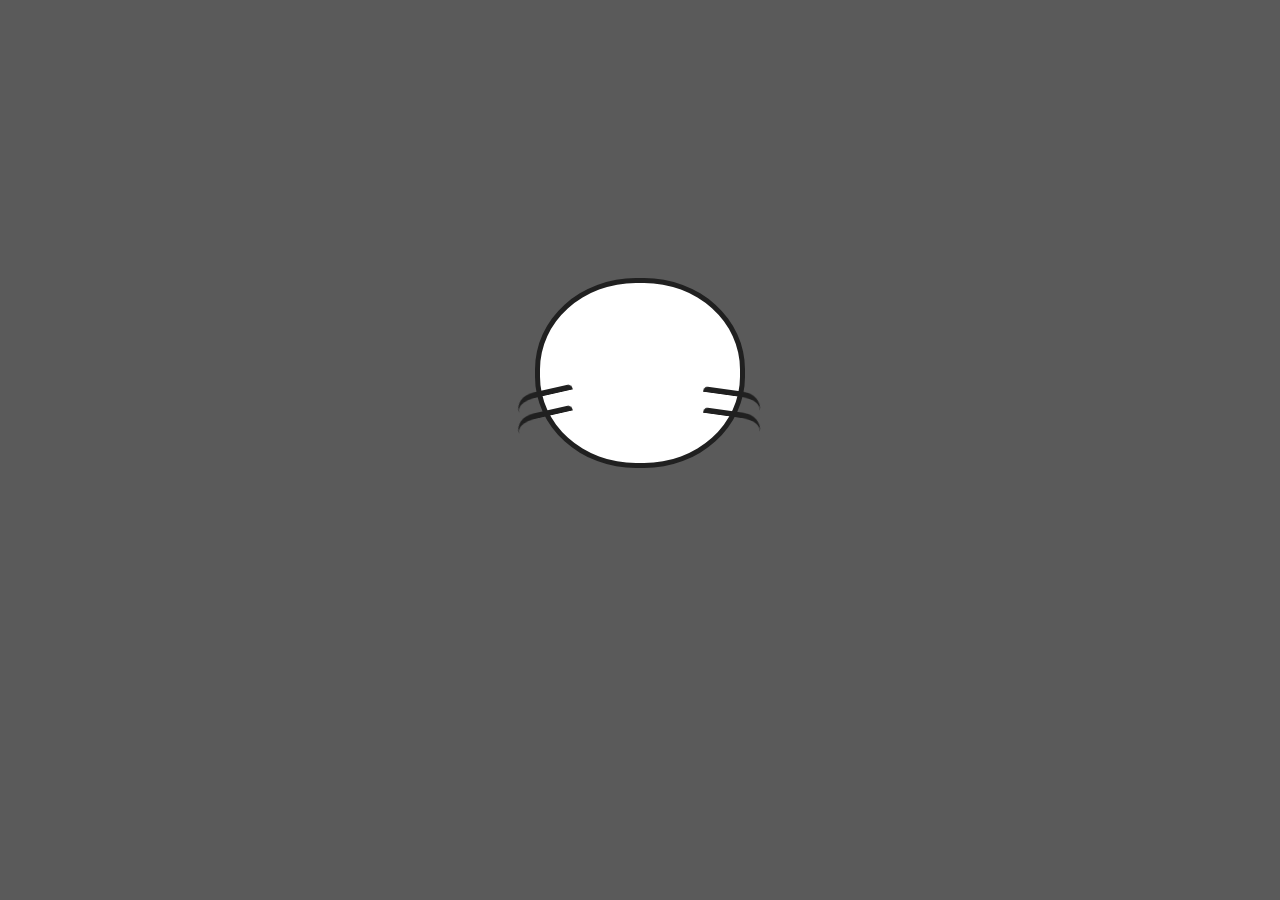
==== myCharacterAnimation.html @ 0dfd61d5 "🎉 애니메이션 레포 및 파일 생성" ====
<!DOCTYPE html>
<html lang="ko-KR">
  <head>
    <meta charset="UTF-8" />
    <meta name="viewport" content="width=device-width, initial-scale=1.0" />
    <title>내 캐릭터 애니메이션</title>

    <!--css-->
    <link rel="stylesheet" href="myCharacterAnimation.css" />
  </head>
  <body>
    <div class="sungl-cat">
      <div class="left-ear"></div>
      <div class="right-ear"></div>

      <div class="face">
        <div class="sunglass"></div>
        <div class="nose"></div>
        <div class="mouse"></div>
        <div class="whiskers left"></div>
        <div class="whiskers left"></div>
        <div class="whiskers right"></div>
        <div class="whiskers right"></div>
      </div>
    </div>
  </body>
</html>
---- myCharacterAnimation.css ----
body {
  background-color: #5a5a5a;
}

.sungl-cat {
  display: flex;
  justify-content: center;

  position: relative;
  top: 30vh;
}

.face {
  position: relative;

  width: 200px;
  height: 180px;
  border: 5px solid #202020;
  background-color: #fff;
  border-radius: 48%;
}

.sungl-cat:hover > .left-ear {
  position: absolute;
  width: 100px;
  height: 130px;
  background-image: url(./src/fold-ear.svg);
  background-repeat: no-repeat;

  transform: translate(-98px, -38px) rotate(348deg);
}

.sungl-cat:hover > .right-ear {
  position: absolute;
  width: 100px;
  height: 130px;
  background-image: url(./src/fold-ear.svg);
  background-repeat: no-repeat;

  transform: translate(100px, -32px) rotate(17deg) scaleX(-1);
}

.left-ear {
  position: absolute;
  width: 100px;
  height: 130px;
  background-image: url(./src/ear.svg);
  background-repeat: no-repeat;

  transform: translate(-98px, -38px) rotate(348deg);
}
.right-ear {
  position: absolute;
  width: 100px;
  height: 130px;
  background-image: url(./src/ear.svg);
  background-repeat: no-repeat;

  transform: translate(100px, -32px) rotate(17deg) scaleX(-1);
}

.whiskers.left {
  width: 60px;
  height: 14px;
  background-color: transparent;

  /* transform: translate(-25px, 105px) rotate(345deg); */
  transform: translate(-25px, 105px) rotateX(38deg) rotate(344deg);
  border-radius: 50px 10px 10px 0;
  border-top: 7px solid #202020;
}
.whiskers.right {
  width: 60px;
  height: 14px;
  background-color: transparent;

  /* transform: translate(-25px, 105px) rotate(345deg); */
  transform: translate(162px, 63px) rotateX(38deg) rotate(370deg) scaleX(-1);
  border-radius: 50px 10px 10px 0;
  border-top: 7px solid #202020;
}

/* 
.sunglass {
  width: 120px;
  height: 30px;
  background-color: #000;
} */
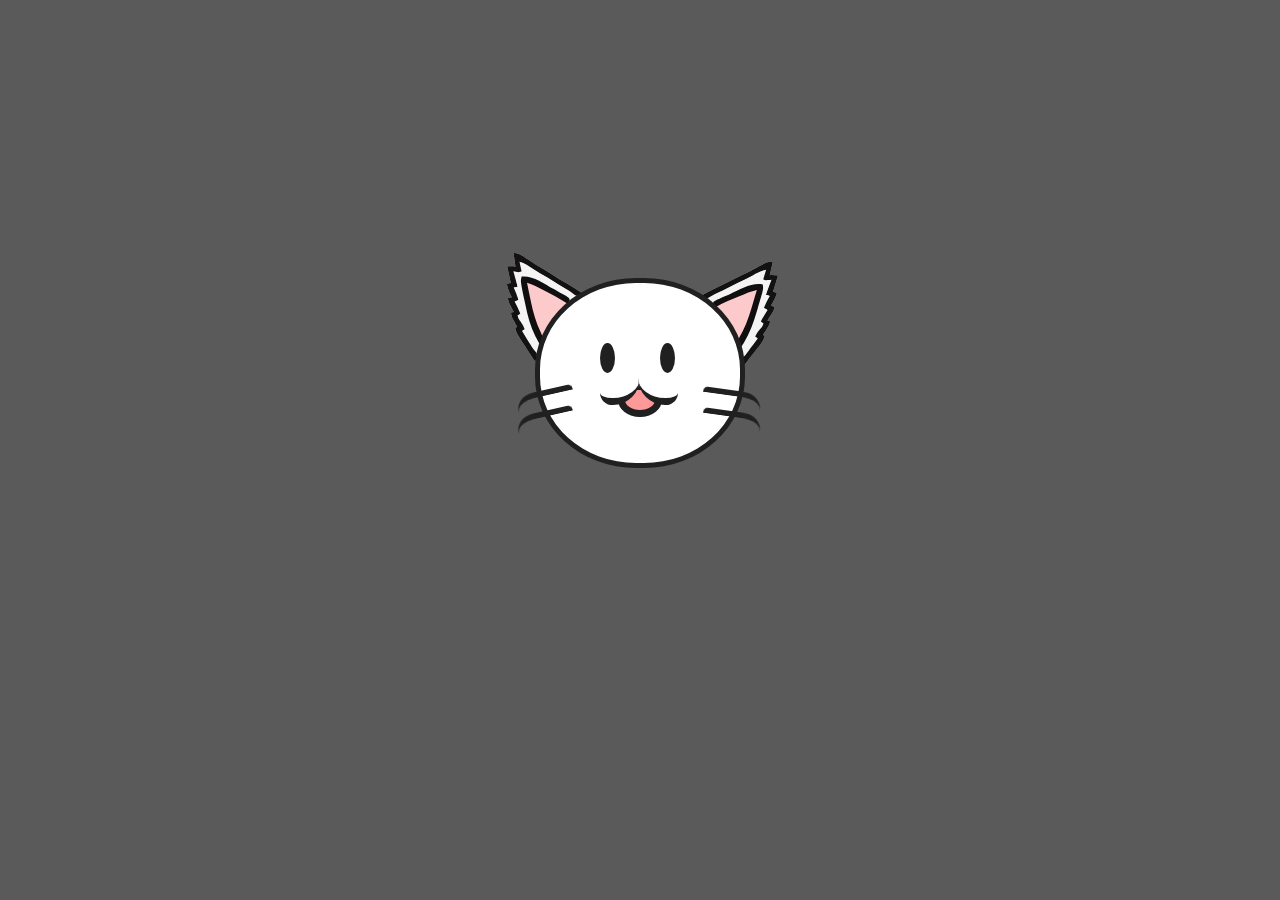
==== commit 654fc1a3: "✅ update : add 눈, 입술, 입" ====
--- a/myCharacterAnimation.html
+++ b/myCharacterAnimation.html
@@ -13,10 +13,19 @@
       <div class="left-ear"></div>
       <div class="right-ear"></div>
 
+      <!-- 얼굴 -->
       <div class="face">
+        <!-- 선글라스 -->
         <div class="sunglass"></div>
-        <div class="nose"></div>
+        <!-- 눈 -->
+        <div class="eye-left"></div>
+        <div class="eye-right"></div>
+        <!-- 코 -->
+        <div class="nose-left"></div>
+        <div class="nose-right"></div>
+        <!-- 입 -->
         <div class="mouse"></div>
+        <!-- 수염 -->
         <div class="whiskers left"></div>
         <div class="whiskers left"></div>
         <div class="whiskers right"></div>
--- a/myCharacterAnimation.css
+++ b/myCharacterAnimation.css
@@ -86,3 +86,55 @@
   height: 30px;
   background-color: #000;
 } */
+
+.eye-left {
+  position: absolute;
+  width: 15px;
+  height: 30px;
+  border-radius: 50%;
+
+  transform: translate(60px, 60px);
+  background-color: #202020;
+}
+.eye-right {
+  position: absolute;
+  width: 15px;
+  height: 30px;
+  border-radius: 50%;
+
+  transform: translate(120px, 60px);
+  background-color: #202020;
+}
+
+.nose-left {
+  position: absolute;
+  width: 40px;
+  height: 25px;
+  background-color: #fff;
+  border-radius: 10px 10px 55px 25px;
+  border-bottom: 7px solid #202020;
+  transform: translate(60px, 90px);
+  z-index: 1;
+}
+
+.nose-right {
+  position: absolute;
+  width: 40px;
+  height: 25px;
+  background-color: #fff;
+  border-radius: 10px 10px 25px 55px;
+  border-bottom: 7px solid #202020;
+  transform: translate(98px, 90px);
+  z-index: 1;
+}
+
+.mouse {
+  position: absolute;
+  width: 30px;
+  height: 20px;
+  background-color: #fe9999;
+  border: 7px solid #202020;
+  border-radius: 80% 80% 100% 100%;
+
+  transform: translate(78px, 100px);
+}
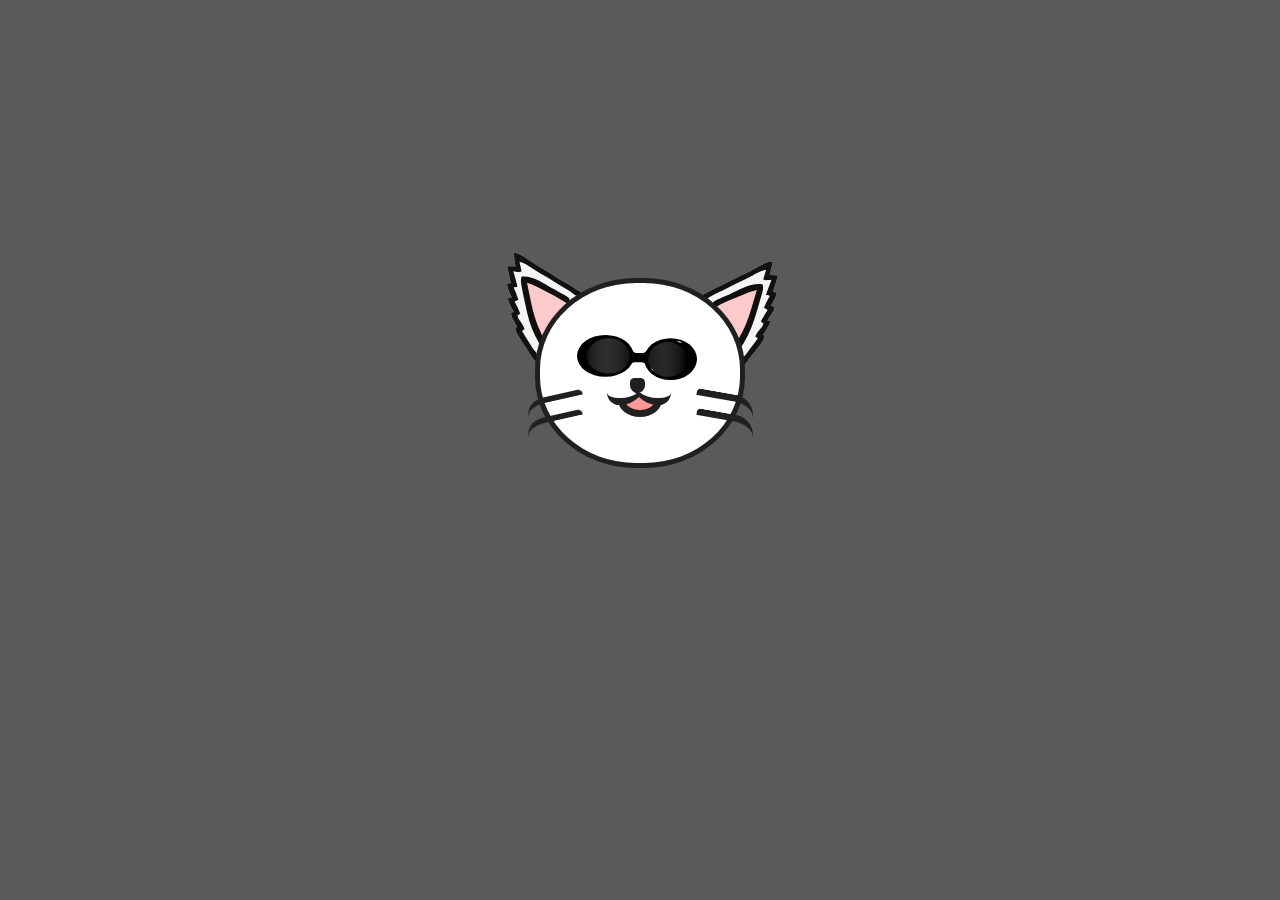
==== commit f6ae6175: "✅ update : 귀 스윙, 얼굴 쉐이킹, 윙크, 수염 통통 애니메이션 추가, 선글라스 추가" ====
--- a/myCharacterAnimation.html
+++ b/myCharacterAnimation.html
@@ -3,7 +3,7 @@
   <head>
     <meta charset="UTF-8" />
     <meta name="viewport" content="width=device-width, initial-scale=1.0" />
-    <title>내 캐릭터 애니메이션</title>
+    <title>선글캣 애니메이션</title>
 
     <!--css-->
     <link rel="stylesheet" href="myCharacterAnimation.css" />
@@ -21,15 +21,17 @@
         <div class="eye-left"></div>
         <div class="eye-right"></div>
         <!-- 코 -->
-        <div class="nose-left"></div>
-        <div class="nose-right"></div>
+        <div class="nose"></div>
+        <!-- 입술 -->
+        <div class="lip-left"></div>
+        <div class="lip-right"></div>
         <!-- 입 -->
         <div class="mouse"></div>
         <!-- 수염 -->
         <div class="whiskers left"></div>
-        <div class="whiskers left"></div>
+        <div class="whiskers left2"></div>
         <div class="whiskers right"></div>
-        <div class="whiskers right"></div>
+        <div class="whiskers right2"></div>
       </div>
     </div>
   </body>
--- a/myCharacterAnimation.css
+++ b/myCharacterAnimation.css
@@ -2,14 +2,59 @@
   background-color: #5a5a5a;
 }
 
+/* 접었다 폈다 귀 스윙 */
+@keyframes ear-swing {
+  50% {
+    background: url(./src/fold-ear.svg);
+  }
+}
+
+/* 흔들흔들 쉐이킹 페이스 */
+@keyframes shaking-face {
+  0% {
+    transform: rotate(-25deg);
+  }
+  50% {
+    transform: rotate(25deg);
+  }
+  100% {
+    transform: rotate(-25deg);
+  }
+}
+
+/* 오른쪽 눈 윙크 하기 */
+@keyframes wink {
+  50% {
+    height: 3px;
+    transform: translate(120px, 80px);
+  }
+}
+
+/* 수염 통통 뛰기 */
+@keyframes bounce {
+  50% {
+    top: 115px;
+  }
+}
+@keyframes bounce2 {
+  50% {
+    top: 135px;
+  }
+}
+
+/* 선글캣 페이스 바디 위치 선정 */
 .sungl-cat {
   display: flex;
   justify-content: center;
 
   position: relative;
+  margin: auto;
   top: 30vh;
-}
-
+  width: fit-content;
+  animation: shaking-face 3s infinite;
+}
+
+/* 선글캣 페이스 설정 */
 .face {
   position: relative;
 
@@ -20,7 +65,8 @@
   border-radius: 48%;
 }
 
-.sungl-cat:hover > .left-ear {
+/* hover용 귀 css 스타일 */
+/* .sungl-cat:hover > .left-ear {
   position: absolute;
   width: 100px;
   height: 130px;
@@ -38,8 +84,9 @@
   background-repeat: no-repeat;
 
   transform: translate(100px, -32px) rotate(17deg) scaleX(-1);
-}
-
+} */
+
+/* 귀 */
 .left-ear {
   position: absolute;
   width: 100px;
@@ -48,6 +95,7 @@
   background-repeat: no-repeat;
 
   transform: translate(-98px, -38px) rotate(348deg);
+  animation: ear-swing 2s step-end infinite;
 }
 .right-ear {
   position: absolute;
@@ -57,39 +105,28 @@
   background-repeat: no-repeat;
 
   transform: translate(100px, -32px) rotate(17deg) scaleX(-1);
-}
-
-.whiskers.left {
-  width: 60px;
-  height: 14px;
-  background-color: transparent;
-
-  /* transform: translate(-25px, 105px) rotate(345deg); */
-  transform: translate(-25px, 105px) rotateX(38deg) rotate(344deg);
-  border-radius: 50px 10px 10px 0;
-  border-top: 7px solid #202020;
-}
-.whiskers.right {
-  width: 60px;
-  height: 14px;
-  background-color: transparent;
-
-  /* transform: translate(-25px, 105px) rotate(345deg); */
-  transform: translate(162px, 63px) rotateX(38deg) rotate(370deg) scaleX(-1);
-  border-radius: 50px 10px 10px 0;
-  border-top: 7px solid #202020;
-}
-
-/* 
+  animation: ear-swing 2s step-end infinite;
+}
+
+/* 선글라스 */
 .sunglass {
+  position: absolute;
   width: 120px;
-  height: 30px;
-  background-color: #000;
-} */
-
+  height: 50px;
+  background-image: url(./src/sunglass.svg);
+  background-repeat: no-repeat;
+  background-size: 120px;
+
+  transform: translate(37px, 52px);
+  z-index: 3;
+
+  animation: sunglass 2s infinite;
+}
+
+/* 눈 */
 .eye-left {
   position: absolute;
-  width: 15px;
+  width: 20px;
   height: 30px;
   border-radius: 50%;
 
@@ -98,36 +135,51 @@
 }
 .eye-right {
   position: absolute;
-  width: 15px;
+  width: 20px;
   height: 30px;
   border-radius: 50%;
 
   transform: translate(120px, 60px);
   background-color: #202020;
-}
-
-.nose-left {
+  animation: wink 3s step-end infinite;
+}
+
+/* 코 */
+.nose {
+  position: absolute;
+  width: 15px;
+  height: 15px;
+  background-color: #202020;
+  border-radius: 30% 30% 50% 50%;
+
+  transform: translate(90px, 95px);
+  z-index: 2;
+}
+
+/* 입술 */
+.lip-left {
   position: absolute;
   width: 40px;
   height: 25px;
   background-color: #fff;
   border-radius: 10px 10px 55px 25px;
   border-bottom: 7px solid #202020;
-  transform: translate(60px, 90px);
+  transform: translate(67px, 90px);
   z-index: 1;
 }
 
-.nose-right {
+.lip-right {
   position: absolute;
   width: 40px;
   height: 25px;
   background-color: #fff;
   border-radius: 10px 10px 25px 55px;
   border-bottom: 7px solid #202020;
-  transform: translate(98px, 90px);
+  transform: translate(91px, 90px);
   z-index: 1;
 }
 
+/* 입 */
 .mouse {
   position: absolute;
   width: 30px;
@@ -138,3 +190,66 @@
 
   transform: translate(78px, 100px);
 }
+
+/* 수염 */
+.whiskers.left {
+  position: absolute;
+  top: 110px;
+  left: -15px;
+
+  width: 60px;
+  height: 14px;
+  background-color: transparent;
+
+  transform: rotateX(38deg) rotate(344deg);
+  border-radius: 50px 10px 10px 0;
+  border-top: 7px solid #202020;
+
+  animation: bounce 1s infinite;
+}
+
+.whiskers.right {
+  position: absolute;
+  top: 110px;
+  left: 155px;
+
+  width: 60px;
+  height: 14px;
+  background-color: transparent;
+
+  transform: rotate(370deg) scaleX(-1);
+  border-radius: 50px 10px 10px 0;
+  border-top: 7px solid #202020;
+  animation: bounce 1s infinite cubic-bezier(0, 0, 0.18, 0.99);
+}
+
+.whiskers.left2 {
+  position: absolute;
+  top: 130px;
+  left: -15px;
+
+  width: 60px;
+  height: 14px;
+  background-color: transparent;
+
+  transform: rotateX(38deg) rotate(344deg);
+  border-radius: 50px 10px 10px 0;
+  border-top: 7px solid #202020;
+
+  animation: bounce2 1s infinite;
+}
+
+.whiskers.right2 {
+  position: absolute;
+  top: 130px;
+  left: 155px;
+
+  width: 60px;
+  height: 14px;
+  background-color: transparent;
+
+  transform: rotate(370deg) scaleX(-1);
+  border-radius: 50px 10px 10px 0;
+  border-top: 7px solid #202020;
+  animation: bounce2 1s infinite cubic-bezier(0, 0, 0.18, 0.99);
+}
